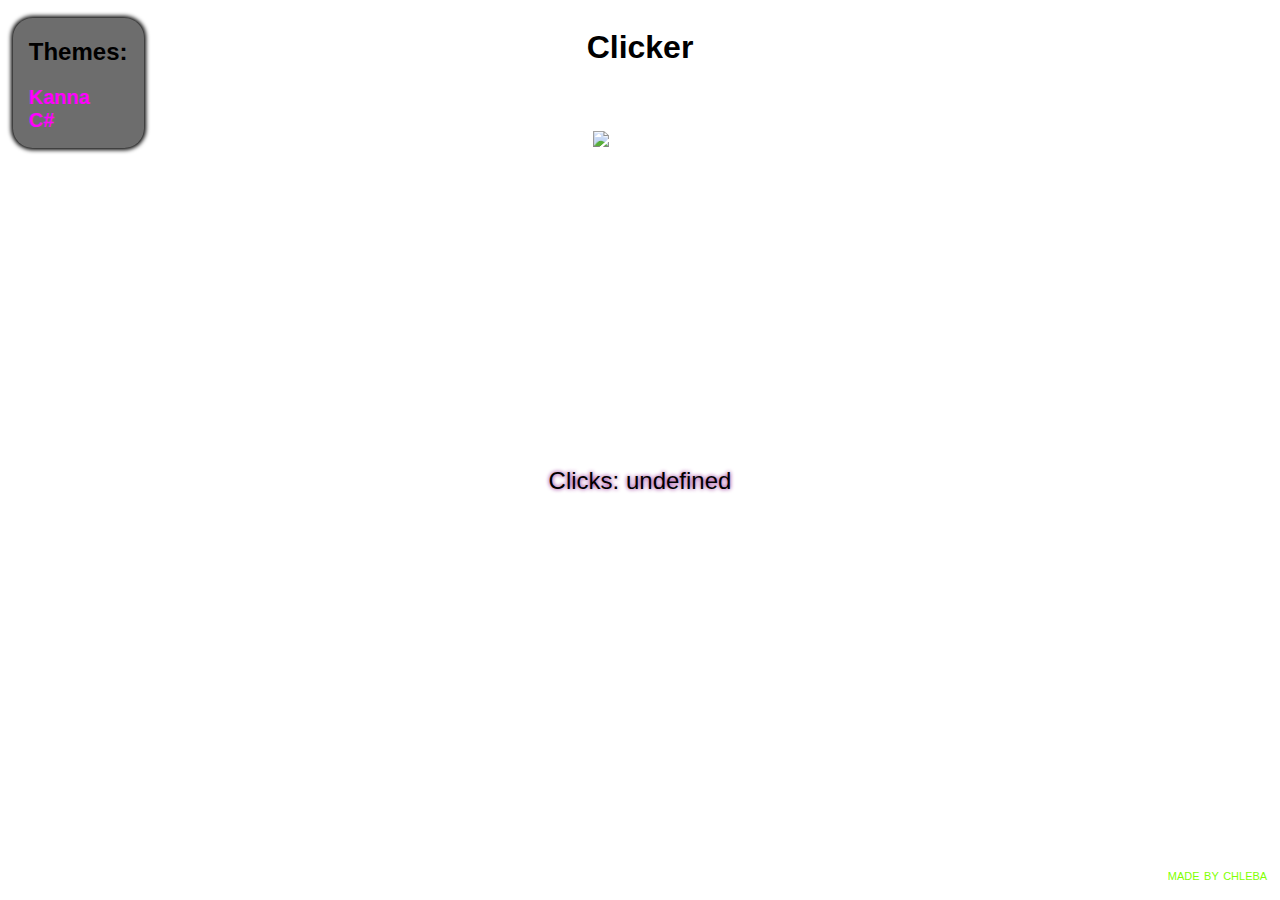
==== themes/bobik.html @ 25bf5ea9 "prodneshotovo-potomdodelatpozicejetohnusneaneprogramatorske" ====
<!DOCTYPE html>
<html lang="en">
<head>
    <meta charset="UTF-8">
    <meta name="viewport" content="width=device-width, initial-scale=1.0">
    <meta http-equiv="X-UA-Compatible" content="IE=edge">
    <title>Bobik clicker</title>
    <link rel="stylesheet" href="../assets/styles/main.css">
</head>
<body>
    <div class="container">
        <div class="menu">
            <h2>Themes:</h2>
            <a href="../index.html">Kanna</a>
            <a href="./csharp.html">C#</a>
        </div>
        <div class="container__clicker">
            <h1>Clicker</h1>
                <button class="clicker">
                    <img src="../assets/images/IMG_0732-removebg-preview.png" id="btn" class="clicker__function img-responsive">
                </button>
            <p>Clicks: <span id="display">0</span></p>
        </div>
    </div>
    <style>
        body {
            background-image: url(../assets/images/green-dirty-blackboard.jpg);
        }
    </style>
    <script>
        let count = 0;
        let btn = document.getElementById("btn");
        let display = document.getElementById("display");
            display.innerHTML = localStorage.count
                btn.onclick = function () {
                    if (localStorage.count) {
                        localStorage.count = Number(localStorage.count) + 1;
                        display.innerHTML = localStorage.count
                    } else {
                        localStorage.count = 1;
                        display.innerHTML = localStorage.count
                    }
                }; 
    </script>
         <div class="footer">
            <p>made by chleba</p>
         </div>
</body>
</html>
---- assets/styles/main.css ----
html {
    font-family: 'Segoe UI', Tahoma, Geneva, Verdana, sans-serif;
    font-size: 16px;
}

h1 {
    margin-bottom: 2em;
    text-align: center;
}

.container__clicker > p {
    text-align: center;
    margin: 0;
    font-size: 24px;
    position: absolute;
    bottom: 45%;
    right: 0;
    left: 0;
    text-shadow: 0 0 4px purple;
}

a {
    text-decoration: none;
    color:fuchsia;
    font-weight: bold;
    font-size: 20px;
    display: block;
}
a:hover {
    text-decoration: underline;
}
.clicker {
    background: none;
    border: none;
}

.container {
    display: flex;
    justify-content: center;
}

.clicker__function:active { 
    transition: .05s ease-in-out;
    transform: scale(107.5%);
}

.clicker__function {
    cursor: pointer;
}

.menu {
    display: block;
    max-width: 250px;
    position: absolute;
    left: 1%;
    top: 2%;
    background-color: rgb(109, 109, 109);
    border-radius: 15%;
    padding: 1em;
    padding-top: 0;
    box-shadow: 0 0 4px 2px black;
}

.container__clicker {
    display: flex;
    flex-direction: column;
    justify-content: center;
}

.img-responsive {
    width: 100%;
    display: block;
}

img {
    max-width: 300px;
    max-height: 300px;
}

.footer {
    position: absolute;
    right: 1%;
    bottom: 0;
}

.footer > p {
    font-size: 16px;
    font-variant: small-caps;
    color: chartreuse;
}
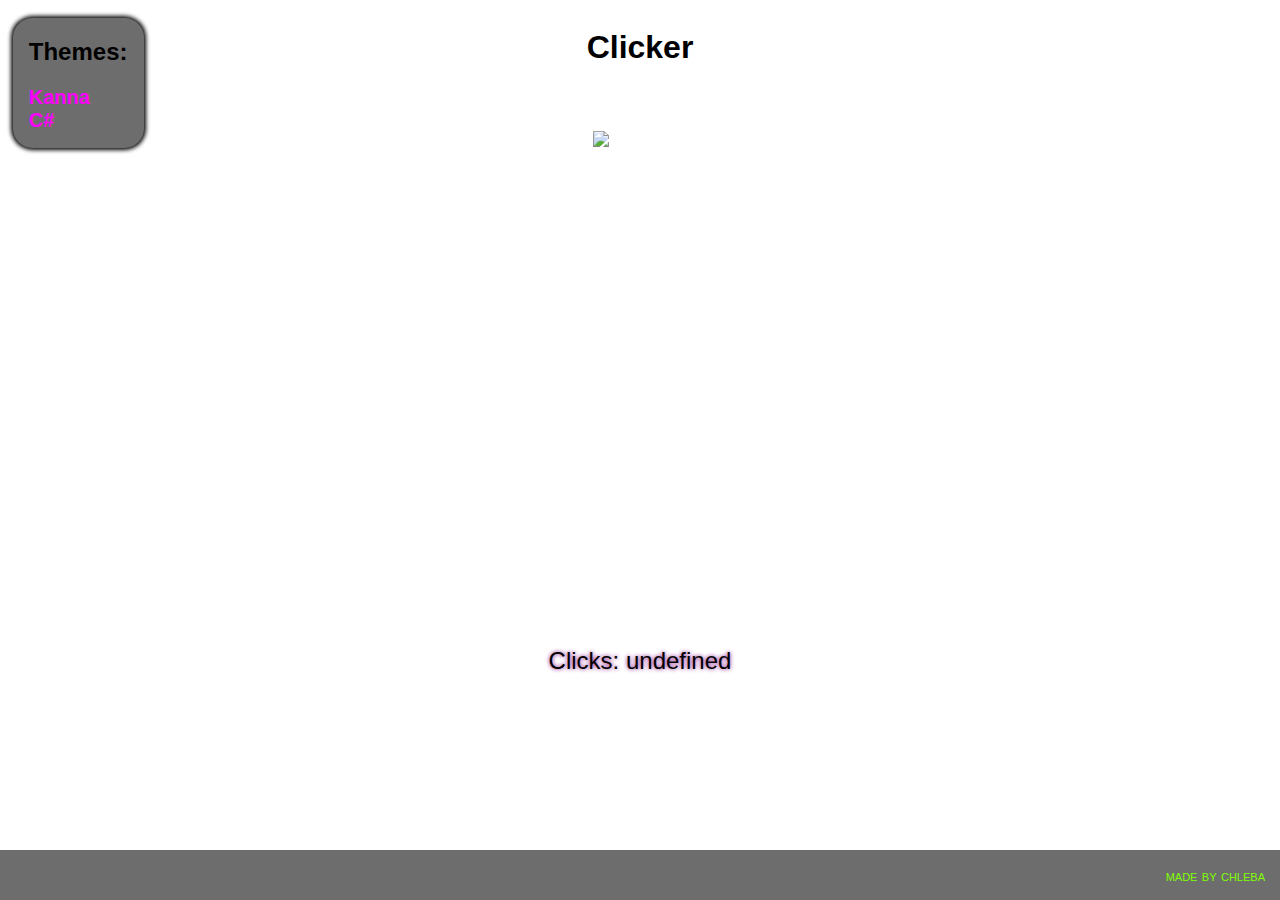
==== commit 5eaae31a: "link na github + update vseho" ====
--- a/themes/bobik.html
+++ b/themes/bobik.html
@@ -43,7 +43,7 @@
                 }; 
     </script>
          <div class="footer">
-            <p>made by chleba</p>
+            <a href="https://github.com/ChlebaDev">made by chleba</a>
          </div>
 </body>
 </html>--- a/assets/styles/main.css
+++ b/assets/styles/main.css
@@ -13,13 +13,13 @@
     margin: 0;
     font-size: 24px;
     position: absolute;
-    bottom: 45%;
+    bottom: 25%;
     right: 0;
     left: 0;
     text-shadow: 0 0 4px purple;
 }
 
-a {
+.menu > a {
     text-decoration: none;
     color:fuchsia;
     font-weight: bold;
@@ -79,12 +79,21 @@
 
 .footer {
     position: absolute;
-    right: 1%;
+    left: 0;
     bottom: 0;
+    right: 0;
+    background-color: rgb(109, 109, 109);
+    height: 50px;
+    width: 100%;    
 }
 
-.footer > p {
+.footer > a {
     font-size: 16px;
     font-variant: small-caps;
     color: chartreuse;
+    position: absolute;
+    text-decoration: none;
+    right: 15px;
+    bottom: 15px
+
 }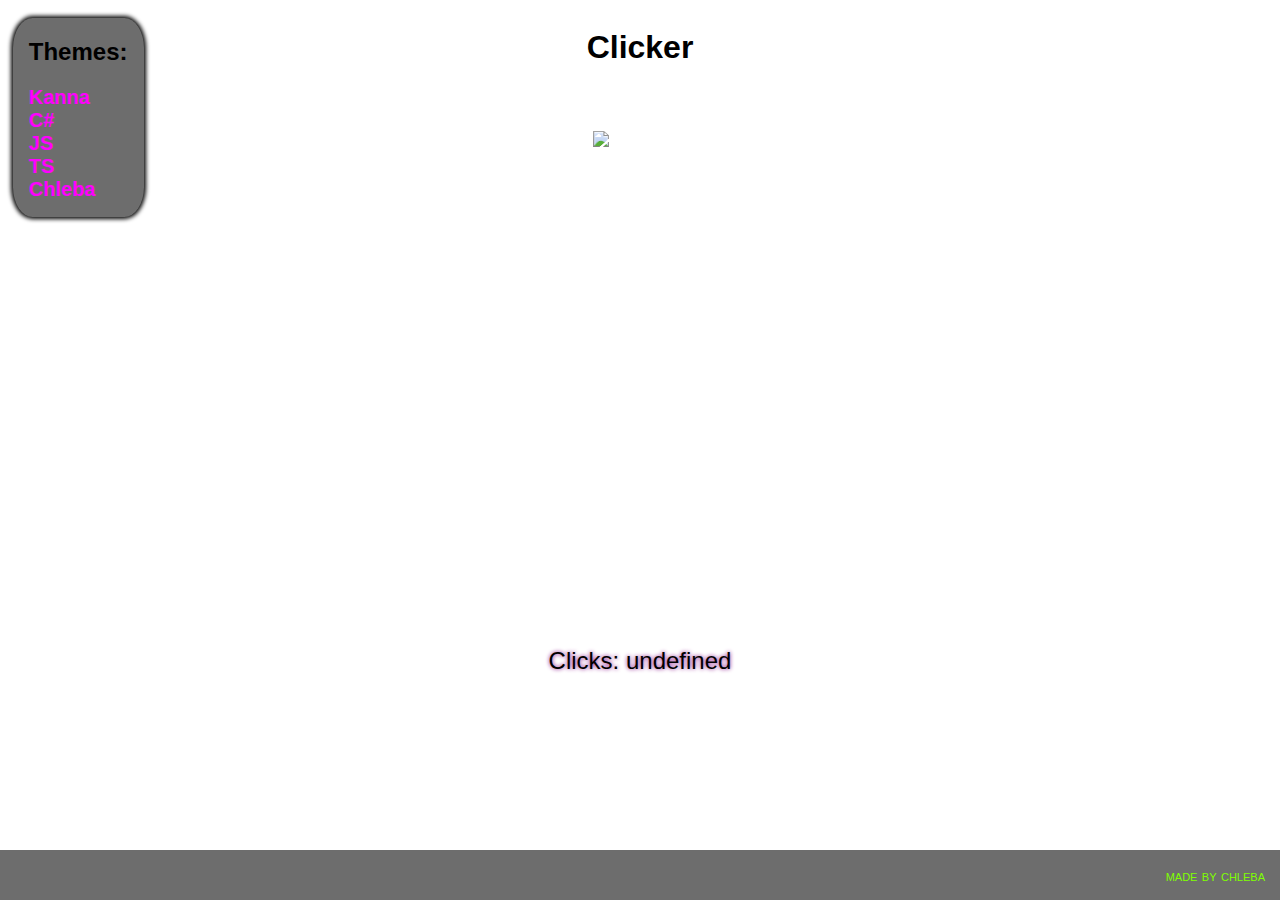
==== commit 3aa8773c: "Merge pull request #1 from holiautisti/typescript" ====
--- a/themes/bobik.html
+++ b/themes/bobik.html
@@ -13,6 +13,9 @@
             <h2>Themes:</h2>
             <a href="../index.html">Kanna</a>
             <a href="./csharp.html">C#</a>
+            <a href="./javascript.html">JS</a>
+            <a href="./typescript.html">TS</a>
+            <a href="./bread.html">Chleba</a>
         </div>
         <div class="container__clicker">
             <h1>Clicker</h1>
